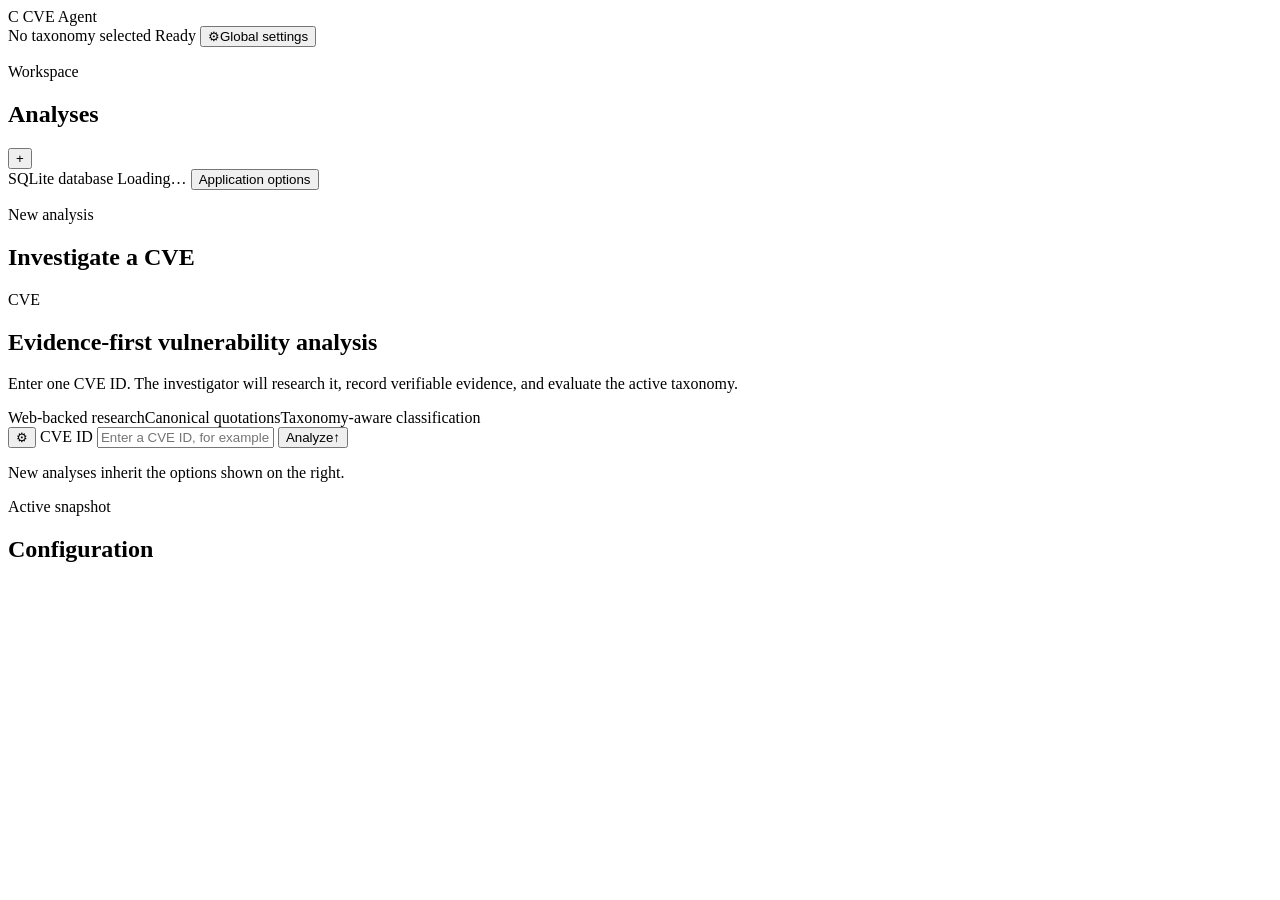
==== src/cve_agent/gui_static/index.html @ e4961d5e "feat: add localhost CVE analysis interface" ====
<!doctype html>
<html lang="en">
<head>
  <meta charset="utf-8">
  <meta name="viewport" content="width=device-width, initial-scale=1">
  <meta name="color-scheme" content="light">
  <title>CVE Agent</title>
  <link rel="stylesheet" href="/assets/styles.css">
</head>
<body>
  <header class="topbar">
    <div class="brand" aria-label="CVE Agent">
      <span class="brand-mark">C</span>
      <span>CVE Agent</span>
    </div>
    <div class="top-context">
      <span id="topTaxonomy" class="context-chip">No taxonomy selected</span>
      <span id="topStatus" class="status-chip status-ready"><i></i>Ready</span>
      <button id="globalSettingsButton" class="icon-button labeled" type="button" title="Global application settings">
        <span aria-hidden="true">⚙</span><span>Global settings</span>
      </button>
    </div>
  </header>

  <main class="app-shell">
    <aside class="history-panel panel-border">
      <div class="panel-heading">
        <div>
          <p class="eyebrow">Workspace</p>
          <h1>Analyses</h1>
        </div>
        <button id="newAnalysisButton" class="square-button" type="button" title="New analysis" aria-label="New analysis">+</button>
      </div>
      <div id="historyList" class="history-list" aria-live="polite"></div>
      <div class="history-footer">
        <span class="footer-label">SQLite database</span>
        <span id="databasePath" class="path-value">Loading…</span>
        <button id="footerSettingsButton" class="text-button" type="button">Application options</button>
      </div>
    </aside>

    <section class="chat-panel">
      <div class="chat-heading">
        <div>
          <p id="chatKicker" class="eyebrow">New analysis</p>
          <h2 id="chatTitle">Investigate a CVE</h2>
        </div>
        <span id="chatStatus" class="result-status hidden"></span>
      </div>

      <div id="chatViewport" class="chat-viewport">
        <div id="welcomeState" class="welcome-state">
          <div class="welcome-symbol">CVE</div>
          <h2>Evidence-first vulnerability analysis</h2>
          <p>Enter one CVE ID. The investigator will research it, record verifiable evidence, and evaluate the active taxonomy.</p>
          <div class="welcome-hints">
            <span>Web-backed research</span><span>Canonical quotations</span><span>Taxonomy-aware classification</span>
          </div>
        </div>
        <div id="messageList" class="message-list"></div>
        <div id="resultReport" class="result-report"></div>
      </div>

      <form id="composer" class="composer">
        <button id="chatOptionsButton" class="composer-option" type="button" title="Options for the next analysis" aria-label="Analysis options">⚙</button>
        <label class="composer-input">
          <span class="sr-only">CVE ID</span>
          <input id="cveInput" name="cve_id" autocomplete="off" spellcheck="false" placeholder="Enter a CVE ID, for example CVE-2021-44228" required>
        </label>
        <button id="submitButton" class="send-button" type="submit"><span>Analyze</span><span aria-hidden="true">↑</span></button>
      </form>
      <p id="composerNote" class="composer-note">New analyses inherit the options shown on the right.</p>
    </section>

    <aside class="config-panel panel-border">
      <div class="panel-heading compact">
        <div>
          <p class="eyebrow">Active snapshot</p>
          <h2>Configuration</h2>
        </div>
      </div>
      <div id="configurationView" class="configuration-view"></div>
    </aside>
  </main>

  <dialog id="globalSettingsDialog" class="settings-dialog">
    <form id="globalSettingsForm" method="dialog">
      <div class="dialog-heading">
        <div><p class="eyebrow">Application</p><h2>Global settings</h2></div>
        <button class="dialog-close" value="cancel" aria-label="Close" type="submit" formnovalidate>×</button>
      </div>
      <p class="dialog-intro">These paths apply to the whole GUI. Changing the database switches the history workspace.</p>
      <label>SQLite database path<input name="database_path" required></label>
      <label>Default TOML configuration<input name="default_config_path" required></label>
      <label>Default taxonomy JSON<input name="default_taxonomy_path" required></label>
      <div class="dialog-actions">
        <button class="secondary-button" value="cancel" type="submit" formnovalidate>Cancel</button>
        <button id="saveGlobalButton" class="primary-button" value="default" type="button">Save settings</button>
      </div>
    </form>
  </dialog>

  <dialog id="chatSettingsDialog" class="settings-dialog wide">
    <form id="chatSettingsForm" method="dialog">
      <div class="dialog-heading">
        <div><p class="eyebrow">Next run</p><h2>Analysis options</h2></div>
        <button class="dialog-close" value="cancel" aria-label="Close" type="submit" formnovalidate>×</button>
      </div>
      <p class="dialog-intro">Options are captured when an analysis begins. Previously stored chats and results never change.</p>
      <div class="path-fields">
        <label>Taxonomy JSON<input name="taxonomy_path" required></label>
        <label>Base TOML configuration<input name="config_path" required></label>
      </div>
      <div id="chatSettingsFields" class="settings-groups"></div>
      <div class="dialog-actions sticky-actions">
        <button class="secondary-button" value="cancel" type="submit" formnovalidate>Cancel</button>
        <button id="saveChatSettingsButton" class="primary-button" value="default" type="button">Use for next analysis</button>
      </div>
    </form>
  </dialog>

  <div id="toast" class="toast" role="status" aria-live="polite"></div>
  <script src="/assets/app.js" defer></script>
</body>
</html>
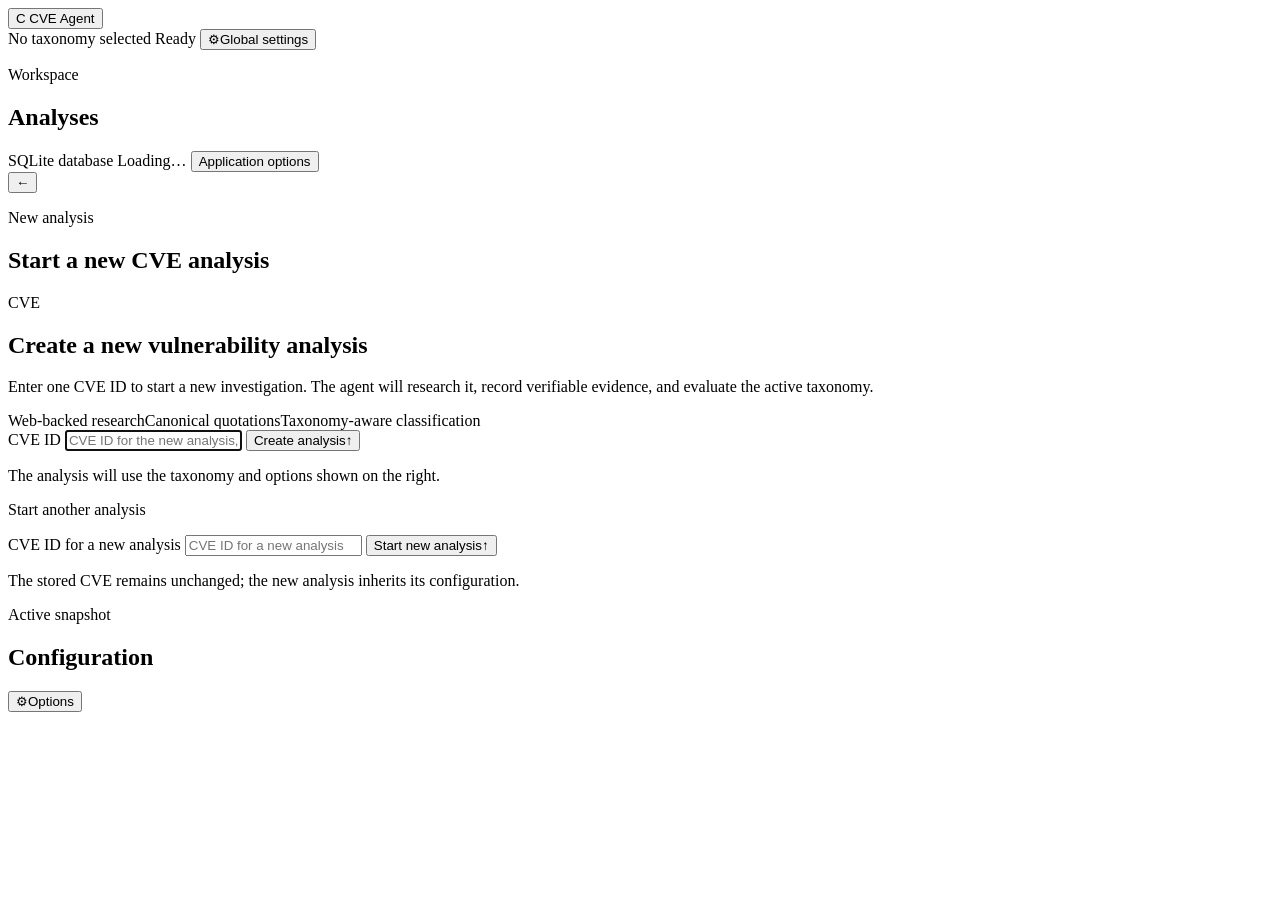
==== commit 54af3eb5: "feat: harden GUI configuration workflow" ====
--- a/src/cve_agent/gui_static/index.html
+++ b/src/cve_agent/gui_static/index.html
@@ -9,10 +9,10 @@
 </head>
 <body>
   <header class="topbar">
-    <div class="brand" aria-label="CVE Agent">
+    <button id="homeButton" class="brand" type="button" title="Start a new analysis" aria-label="CVE Agent home">
       <span class="brand-mark">C</span>
       <span>CVE Agent</span>
-    </div>
+    </button>
     <div class="top-context">
       <span id="topTaxonomy" class="context-chip">No taxonomy selected</span>
       <span id="topStatus" class="status-chip status-ready"><i></i>Ready</span>
@@ -29,7 +29,6 @@
           <p class="eyebrow">Workspace</p>
           <h1>Analyses</h1>
         </div>
-        <button id="newAnalysisButton" class="square-button" type="button" title="New analysis" aria-label="New analysis">+</button>
       </div>
       <div id="historyList" class="history-list" aria-live="polite"></div>
       <div class="history-footer">
@@ -41,9 +40,12 @@
 
     <section class="chat-panel">
       <div class="chat-heading">
-        <div>
-          <p id="chatKicker" class="eyebrow">New analysis</p>
-          <h2 id="chatTitle">Investigate a CVE</h2>
+        <div class="chat-heading-main">
+          <button id="backButton" class="back-button hidden" type="button" aria-label="Back to new analysis">←</button>
+          <div class="chat-heading-copy">
+            <p id="chatKicker" class="eyebrow">New analysis</p>
+            <h2 id="chatTitle">Start a new CVE analysis</h2>
+          </div>
         </div>
         <span id="chatStatus" class="result-status hidden"></span>
       </div>
@@ -51,25 +53,35 @@
       <div id="chatViewport" class="chat-viewport">
         <div id="welcomeState" class="welcome-state">
           <div class="welcome-symbol">CVE</div>
-          <h2>Evidence-first vulnerability analysis</h2>
-          <p>Enter one CVE ID. The investigator will research it, record verifiable evidence, and evaluate the active taxonomy.</p>
+          <h2>Create a new vulnerability analysis</h2>
+          <p>Enter one CVE ID to start a new investigation. The agent will research it, record verifiable evidence, and evaluate the active taxonomy.</p>
           <div class="welcome-hints">
             <span>Web-backed research</span><span>Canonical quotations</span><span>Taxonomy-aware classification</span>
           </div>
+          <form id="welcomeComposer" class="composer welcome-composer">
+            <label class="composer-input">
+              <span class="sr-only">CVE ID</span>
+              <input id="welcomeCveInput" name="cve_id" autocomplete="off" spellcheck="false" placeholder="CVE ID for the new analysis, for example CVE-2021-44228" required autofocus>
+            </label>
+            <button id="welcomeSubmitButton" class="send-button" type="submit"><span>Create analysis</span><span aria-hidden="true">↑</span></button>
+          </form>
+          <p class="welcome-note">The analysis will use the taxonomy and options shown on the right.</p>
         </div>
         <div id="messageList" class="message-list"></div>
         <div id="resultReport" class="result-report"></div>
       </div>
 
-      <form id="composer" class="composer">
-        <button id="chatOptionsButton" class="composer-option" type="button" title="Options for the next analysis" aria-label="Analysis options">⚙</button>
-        <label class="composer-input">
-          <span class="sr-only">CVE ID</span>
-          <input id="cveInput" name="cve_id" autocomplete="off" spellcheck="false" placeholder="Enter a CVE ID, for example CVE-2021-44228" required>
-        </label>
-        <button id="submitButton" class="send-button" type="submit"><span>Analyze</span><span aria-hidden="true">↑</span></button>
-      </form>
-      <p id="composerNote" class="composer-note">New analyses inherit the options shown on the right.</p>
+      <div id="nextAnalysisPanel" class="next-analysis-panel hidden">
+        <p class="next-analysis-title">Start another analysis</p>
+        <form id="composer" class="composer">
+          <label class="composer-input">
+            <span class="sr-only">CVE ID for a new analysis</span>
+            <input id="cveInput" name="cve_id" autocomplete="off" spellcheck="false" placeholder="CVE ID for a new analysis" required>
+          </label>
+          <button id="submitButton" class="send-button" type="submit"><span>Start new analysis</span><span aria-hidden="true">↑</span></button>
+        </form>
+        <p id="composerNote" class="composer-note">The stored CVE remains unchanged; the new analysis inherits its configuration.</p>
+      </div>
     </section>
 
     <aside class="config-panel panel-border">
@@ -78,48 +90,55 @@
           <p class="eyebrow">Active snapshot</p>
           <h2>Configuration</h2>
         </div>
+        <button id="configurationOptionsButton" class="icon-button labeled" type="button" title="Options for the next analysis" aria-label="Analysis options"><span>⚙</span><span>Options</span></button>
       </div>
       <div id="configurationView" class="configuration-view"></div>
     </aside>
   </main>
 
   <dialog id="globalSettingsDialog" class="settings-dialog">
-    <form id="globalSettingsForm" method="dialog">
+    <form id="globalSettingsForm">
       <div class="dialog-heading">
         <div><p class="eyebrow">Application</p><h2>Global settings</h2></div>
-        <button class="dialog-close" value="cancel" aria-label="Close" type="submit" formnovalidate>×</button>
+        <button class="dialog-close" data-dialog-close aria-label="Close" type="button">×</button>
       </div>
-      <p class="dialog-intro">These paths apply to the whole GUI. Changing the database switches the history workspace.</p>
-      <label>SQLite database path<input name="database_path" required></label>
-      <label>Default TOML configuration<input name="default_config_path" required></label>
-      <label>Default taxonomy JSON<input name="default_taxonomy_path" required></label>
+      <p class="dialog-intro">These paths apply to the whole GUI. Configuration stays in the project root, taxonomies in fixtures/, and SQLite data in .data/.</p>
+      <label>SQLite database
+        <span class="scoped-picker"><span class="path-prefix">.data/</span><select id="globalDatabaseSelect" name="database_path" required></select></span>
+      </label>
+      <label id="newDatabaseField" class="hidden">New SQLite filename
+        <span class="scoped-picker"><span class="path-prefix">.data/</span><input id="newDatabaseName" autocomplete="off" pattern="[A-Za-z0-9][A-Za-z0-9._-]*\.(db|sqlite|sqlite3)" title="Use a filename ending in .db, .sqlite, or .sqlite3"></span>
+      </label>
+      <div class="fixed-path-field"><span>GUI TOML configuration</span><span class="scoped-picker readonly"><span class="path-prefix">./</span><code id="guiConfigName">config.gui.toml</code></span></div>
+      <label>Default taxonomy JSON
+        <span class="scoped-picker"><span class="path-prefix">fixtures/</span><select id="globalTaxonomySelect" name="default_taxonomy_path" required></select></span>
+      </label>
       <div class="dialog-actions">
-        <button class="secondary-button" value="cancel" type="submit" formnovalidate>Cancel</button>
-        <button id="saveGlobalButton" class="primary-button" value="default" type="button">Save settings</button>
+        <button class="secondary-button" data-dialog-close type="button">Cancel</button>
+        <button id="saveGlobalButton" class="primary-button" type="submit">Save settings</button>
       </div>
     </form>
   </dialog>
 
   <dialog id="chatSettingsDialog" class="settings-dialog wide">
-    <form id="chatSettingsForm" method="dialog">
+    <form id="chatSettingsForm">
       <div class="dialog-heading">
         <div><p class="eyebrow">Next run</p><h2>Analysis options</h2></div>
-        <button class="dialog-close" value="cancel" aria-label="Close" type="submit" formnovalidate>×</button>
+        <button class="dialog-close" data-dialog-close aria-label="Close" type="button">×</button>
       </div>
-      <p class="dialog-intro">Options are captured when an analysis begins. Previously stored chats and results never change.</p>
-      <div class="path-fields">
-        <label>Taxonomy JSON<input name="taxonomy_path" required></label>
-        <label>Base TOML configuration<input name="config_path" required></label>
-      </div>
+      <p class="dialog-intro">Valid options are saved to the GUI configuration file. Previously stored chats and results never change.</p>
+      <label class="taxonomy-path-field">Taxonomy JSON
+        <span class="scoped-picker"><span class="path-prefix">fixtures/</span><select id="analysisTaxonomySelect" name="taxonomy_path" required></select></span>
+      </label>
       <div id="chatSettingsFields" class="settings-groups"></div>
       <div class="dialog-actions sticky-actions">
-        <button class="secondary-button" value="cancel" type="submit" formnovalidate>Cancel</button>
-        <button id="saveChatSettingsButton" class="primary-button" value="default" type="button">Use for next analysis</button>
+        <button class="secondary-button" data-dialog-close type="button">Cancel</button>
+        <button id="saveChatSettingsButton" class="primary-button" type="submit">Validate and save</button>
       </div>
     </form>
   </dialog>
 
-  <div id="toast" class="toast" role="status" aria-live="polite"></div>
+  <div id="toast" class="toast" role="status" aria-live="assertive" aria-atomic="true"></div>
   <script src="/assets/app.js" defer></script>
 </body>
 </html>
